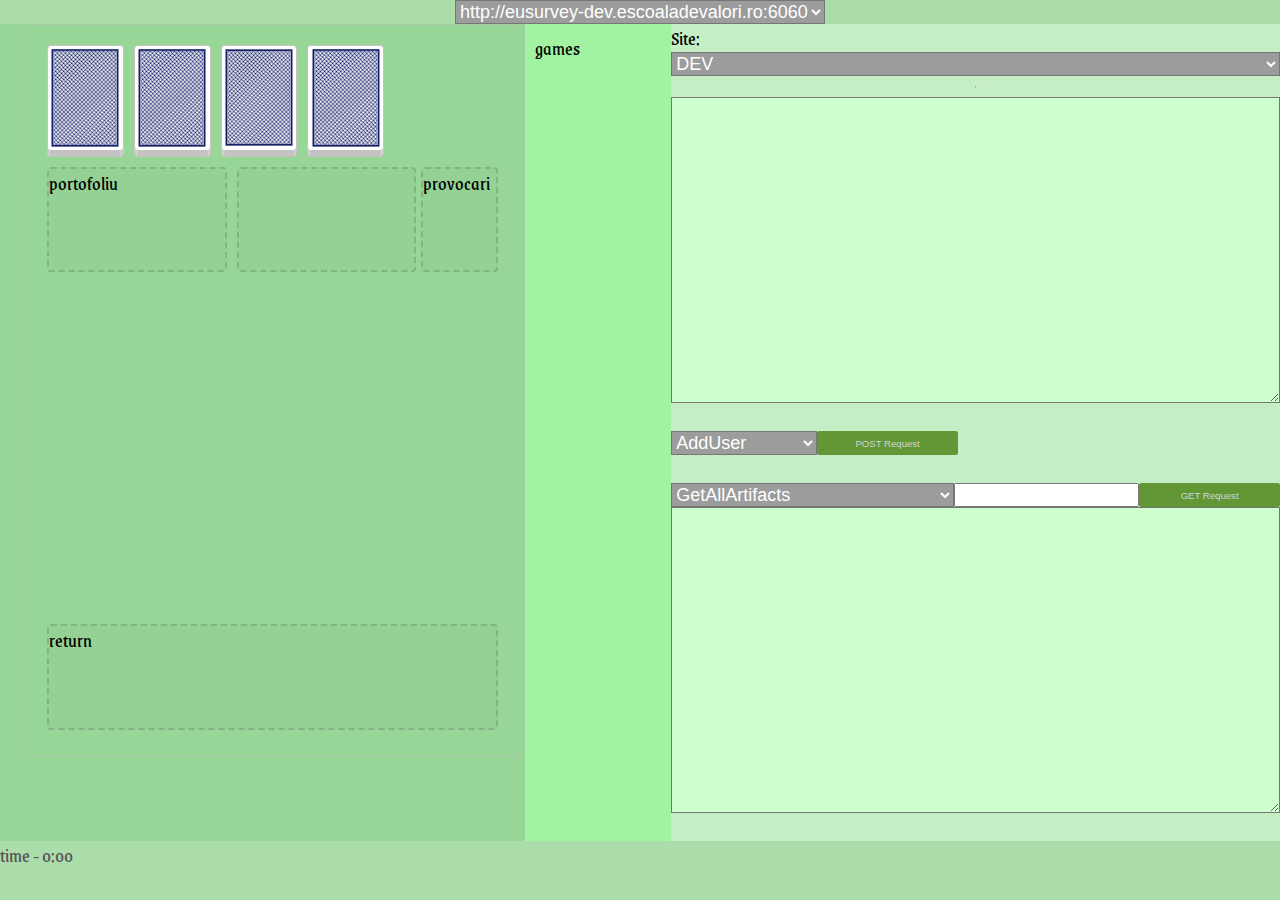
==== index.html @ 5a752080 "update" ====
<!DOCTYPE html>
<html lang="en">

<head>
  <meta charset="UTF-8">
  <meta http-equiv="X-UA-Compatible" content="IE=edge">
  <meta name="viewport" content="width=device-width, initial-scale=1.0">
  <link href="https://fonts.googleapis.com/css?family=Grenze&display=swap" rel="stylesheet">
  <link rel="stylesheet" href="css/cardstarter.css">
  <link rel="stylesheet" href="css/main.css">
  <link rel="stylesheet" href="css/style.css">
  <title>Card Games</title>
</head>

<body>
  <div class="base">
    <!-- <h4>Base_url</h4> -->
    <select name="base_url" id="base_url">
      <option value="http://eusurvey-dev.escoaladevalori.ro:6060">http://eusurvey-dev.escoaladevalori.ro:6060 </option>
    </select>
  </div>

  <div class="container">
    <div class="col-1">
      <!-- col1 -->
      <section id="game-board">
        <section id="topRow">
          <div id="pile_ability" class="card outline"></div>
          <div id="pile_profession" class="card outline"></div>
          <div id="pile_passion" class="card outline"></div>
          <div id="pile_challenge" class="card outline"></div>
     
        </section>
        <section id="bottomRow">
          <div id="portfolio" class="card outline">portofoliu</div>
          <div id="draw" class="card outline">draw</div>
          <div id="challenge" class="card outline">provocari</div>
        </section>
        <section id="returnRow">
          <div id="return" class="card outline">return</div>
        </section>
      </section>
    </div>
    <div class="col-2">games</div>

    <div class="col-3">

      Site:
      <select name="Base URL" id="base_url">
        <option value="http://eusurvey-dev.escoaladevalori.ro:6060" selected>DEV</option>
      </select>

      <hr>

      <textarea name="text" id="post_area" rows="20" cols="60"></textarea>
      <br>
      <div class="post">
        <select name="Post" id="post_dd">
          <optgroup label="Game Admin">
            <option value="/v1/api/user/add">AddUser</option>
            <option value="/v1/api/game/create">CreateGame</option>
            <option value="/v1/api/game/start">StartGame</option>
            <option value="/v1/api/table/create">CreateTable</option>
          </optgroup>
          <optgroup label="Game Play">
            <option value="/v1/api/table/card/draw/">PlayCard</option>
          </optgroup>
        </select>
        <button onclick="doPost()">POST Request</button>
      </div>
      <br>


      <div class="get">
        <select name="Get" id="get_dd">
          <optgroup label="Admin Functions">
            <option value="/v1/api/adm/artifact/getAll">GetAllArtifacts</option>
            <option value="/v1/api/adm/artifact/get/{id}">GetArtifact</option>
            <option value="/v1/api/adm/language/get/{id}">GetLanguage</option>
            <option value="/v1/api/adm/language/getAll">GetAllLanguages</option>
            <option value="/v1/api/adm/localization/get/{id}">GetLocalization</option>
            <option value="/v1/api/adm/localization/get/{lang}/{id}">GetArtifactLangLocalization</option>
            <option value="/v1/api/adm/localization/getAll">GetAllLocalizations</option>
            <option value="/v1/api/adm/localization/getAll/{id}">GetAllArtifactLangLocalization</option>
          </optgroup>
          <optgroup label="Card Functions">
            <option value="/v1/api/card/get/{id}">GetCard</option>
            <option value="/v1/api/card/getAll">GetAllCards</option>
            <option value="/v1/api/card/getAllIds">GetAllCardsIds</option>
          </optgroup>
          <optgroup label="Game Functions">
            <option value="/v1/api/game/available">GetAvailableGames</option>
            <option value="/v1/api/game/get/{id}">GetGame</option>
            <option value="/v1/api/game/getAll">GetAllGames</option>
            <option value="/v1/api/game/state/getAll">GetGameStates</option>
          </optgroup>
          <optgroup label="Play Game">
            <option value="/v1/api/table/card/draw/{tableId}/{packId}">DrawCard</option>
          </optgroup>
          <optgroup label="Table Services">
            <option value="/v1/api/table/getAll">GetAllTables</option>
          </optgroup>
          <optgroup label="Table User Services">
            <option value="/v1/api/table/user/{userId}/state/{tableId}">GetUserTableState</option>
          </optgroup>
        </select>
        <input type="text" maxlength=32></input>
        <button onclick="doGet()">GET Request</button>
      </div>


      <textarea name="text" id="response_area" rows="20" cols="60"></textarea>
      <br>
    </div>
  </div>
  </div>


  <footer>
    <div id="timer"></div>
    <!-- <button id="resetButton">New Game</button> -->
  </footer>

  <script src="js/main.js"></script>
  <script src="js/rest.js"></script>
  <!-- <script src="js/script.js"></script> -->
  <!-- <script src="js/cards.js"></script> -->
  <!-- <script src="js/play.js"></script> -->

</body>

</html>
---- css/cardstarter.css ----
@charset "UTF-8";
.card {
  box-sizing: border-box;
  margin: 5px 5px 5px 5px;
  cursor: pointer;
  /* Set the card's dimensions, and size it relative to
     it's font size. */
  font-size: inherit;
  width: 4.0em;
  height: 5.5em;
  /* Add a default background color and border. */
  background-color: #fff;
  border-radius: 0.20em;
  border: 1px solid #c3c3c3;
  /* Scale and set the background settings. */
  background-repeat: no-repeat;
  background-position: center center;
  background-size: contain;
  /* "Hide" any text within the element (use text to be
     simply compliant with screen readers, etc.). */
  /* Default sizes for cards (size based off the font). */
  /* Optional styles for cards: borderless and drop shadow. */
  /* Not a card, but a card-shaped outline to represent a
     droppable place, like an empty pile. */ }
  .card.small {
    font-size: 12px; }
  .card.large {
    font-size: 26px; }
  .card.xlarge {
    font-size: 42px; }
  .card.no-border {
    border: 0; }
  .card.shadow {
    box-shadow: 2px 2px 3px 0 rgba(41, 41, 41, 0.75); }
  .card.outline {
    background-image: none;
    background-color: rgba(0, 0, 0, 0.02);
    cursor: default;
    border: 0.15em dashed rgba(59, 59, 59, 0.2); }

.card.diamonds.A,
.card.dA,
.card.♦A {
  background-image: url("../images/diamonds/diamonds-A.svg"); }

.card.diamonds.K,
.card.dK,
.card.♦K {
  background-image: url("../images/diamonds/diamonds-K.svg"); }

.card.diamonds.Q,
.card.dQ,
.card.♦Q {
  background-image: url("../images/diamonds/diamonds-Q.svg"); }

.card.diamonds.J,
.card.dJ,
.card.♦J {
  background-image: url("../images/diamonds/diamonds-J.svg"); }

.card.diamonds.r10,
.card.d10,
.card.♦10 {
  background-image: url("../images/diamonds/diamonds-r10.svg"); }

.card.diamonds.r09,
.card.d09,
.card.♦09 {
  background-image: url("../images/diamonds/diamonds-r09.svg"); }

.card.diamonds.r08,
.card.d08,
.card.♦08 {
  background-image: url("../images/diamonds/diamonds-r08.svg"); }

.card.diamonds.r07,
.card.d07,
.card.♦07 {
  background-image: url("../images/diamonds/diamonds-r07.svg"); }

.card.diamonds.r06,
.card.d06,
.card.♦06 {
  background-image: url("../images/diamonds/diamonds-r06.svg"); }

.card.diamonds.r05,
.card.d05,
.card.♦05 {
  background-image: url("../images/diamonds/diamonds-r05.svg"); }

.card.diamonds.r04,
.card.d04,
.card.♦04 {
  background-image: url("../images/diamonds/diamonds-r04.svg"); }

.card.diamonds.r03,
.card.d03,
.card.♦03 {
  background-image: url("../images/diamonds/diamonds-r03.svg"); }

.card.diamonds.r02,
.card.d02,
.card.♦02 {
  background-image: url("../images/diamonds/diamonds-r02.svg"); }

.card.hearts.A,
.card.hA,
.card.♥A {
  background-image: url("../images/hearts/hearts-A.svg"); }

.card.hearts.K,
.card.hK,
.card.♥K {
  background-image: url("../images/hearts/hearts-K.svg"); }

.card.hearts.Q,
.card.hQ,
.card.♥Q {
  background-image: url("../images/hearts/hearts-Q.svg"); }

.card.hearts.J,
.card.hJ,
.card.♥J {
  background-image: url("../images/hearts/hearts-J.svg"); }

.card.hearts.r10,
.card.h10,
.card.♥10 {
  background-image: url("../images/hearts/hearts-r10.svg"); }

.card.hearts.r09,
.card.h09,
.card.♥09 {
  background-image: url("../images/hearts/hearts-r09.svg"); }

.card.hearts.r08,
.card.h08,
.card.♥08 {
  background-image: url("../images/hearts/hearts-r08.svg"); }

.card.hearts.r07,
.card.h07,
.card.♥07 {
  background-image: url("../images/hearts/hearts-r07.svg"); }

.card.hearts.r06,
.card.h06,
.card.♥06 {
  background-image: url("../images/hearts/hearts-r06.svg"); }

.card.hearts.r05,
.card.h05,
.card.♥05 {
  background-image: url("../images/hearts/hearts-r05.svg"); }

.card.hearts.r04,
.card.h04,
.card.♥04 {
  background-image: url("../images/hearts/hearts-r04.svg"); }

.card.hearts.r03,
.card.h03,
.card.♥03 {
  background-image: url("../images/hearts/hearts-r03.svg"); }

.card.hearts.r02,
.card.h02,
.card.♥02 {
  background-image: url("../images/hearts/hearts-r02.svg"); }

.card.spades.A,
.card.sA,
.card.♠A {
  background-image: url("../images/spades/spades-A.svg"); }

.card.spades.K,
.card.sK,
.card.♠K {
  background-image: url("../images/spades/spades-K.svg"); }

.card.spades.Q,
.card.sQ,
.card.♠Q {
  background-image: url("../images/spades/spades-Q.svg"); }

.card.spades.J,
.card.sJ,
.card.♠J {
  background-image: url("../images/spades/spades-J.svg"); }

.card.spades.r10,
.card.s10,
.card.♠10 {
  background-image: url("../images/spades/spades-r10.svg"); }

.card.spades.r09,
.card.s09,
.card.♠09 {
  background-image: url("../images/spades/spades-r09.svg"); }

.card.spades.r08,
.card.s08,
.card.♠08 {
  background-image: url("../images/spades/spades-r08.svg"); }

.card.spades.r07,
.card.s07,
.card.♠07 {
  background-image: url("../images/spades/spades-r07.svg"); }

.card.spades.r06,
.card.s06,
.card.♠06 {
  background-image: url("../images/spades/spades-r06.svg"); }

.card.spades.r05,
.card.s05,
.card.♠05 {
  background-image: url("../images/spades/spades-r05.svg"); }

.card.spades.r04,
.card.s04,
.card.♠04 {
  background-image: url("../images/spades/spades-r04.svg"); }

.card.spades.r03,
.card.s03,
.card.♠03 {
  background-image: url("../images/spades/spades-r03.svg"); }

.card.spades.r02,
.card.s02,
.card.♠02 {
  background-image: url("../images/spades/spades-r02.svg"); }

.card.clubs.A,
.card.cA,
.card.♣A {
  background-image: url("../images/clubs/clubs-A.svg"); }

.card.clubs.K,
.card.cK,
.card.♣K {
  background-image: url("../images/clubs/clubs-K.svg"); }

.card.clubs.Q,
.card.cQ,
.card.♣Q {
  background-image: url("../images/clubs/clubs-Q.svg"); }

.card.clubs.J,
.card.cJ,
.card.♣J {
  background-image: url("../images/clubs/clubs-J.svg"); }

.card.clubs.r10,
.card.c10,
.card.♣10 {
  background-image: url("../images/clubs/clubs-r10.svg"); }

.card.clubs.r09,
.card.c09,
.card.♣09 {
  background-image: url("../images/clubs/clubs-r09.svg"); }

.card.clubs.r08,
.card.c08,
.card.♣08 {
  background-image: url("../images/clubs/clubs-r08.svg"); }

.card.clubs.r07,
.card.c07,
.card.♣07 {
  background-image: url("../images/clubs/clubs-r07.svg"); }

.card.clubs.r06,
.card.c06,
.card.♣06 {
  background-image: url("../images/clubs/clubs-r06.svg"); }

.card.clubs.r05,
.card.c05,
.card.♣05 {
  background-image: url("../images/clubs/clubs-r05.svg"); }

.card.clubs.r04,
.card.c04,
.card.♣04 {
  background-image: url("../images/clubs/clubs-r04.svg"); }

.card.clubs.r03,
.card.c03,
.card.♣03 {
  background-image: url("../images/clubs/clubs-r03.svg"); }

.card.clubs.r02,
.card.c02,
.card.♣02 {
  background-image: url("../images/clubs/clubs-r02.svg"); }

.card.joker {
  background-image: url("../images/jokers/joker.svg"); }

.card.joker-black {
  background-image: url("../images/jokers/joker-black.svg"); }

.card.joker-red {
  background-image: url("../images/jokers/joker-red.svg"); }

.card.back {
  background-image: url("../images/backs/blue.svg"); }

.card.back-blue {
  background-image: url("../images/backs/blue.svg"); }

.card.back-red {
  background-image: url("../images/backs/red.svg"); }

/* Re-orients the cards for different directions. While
   they are symmetric, it's still important to orient
   them correctly in case text or other symbols are
   layered on them with CSS pseudo-selectors, new
   classes/rules, etc. */
.card.west,
.card.W {
  transform: rotate(90deg);
  margin: auto 0.75em; }
  .card.west.shadow,
  .card.W.shadow {
    box-shadow: 2px -2px 3px 0 rgba(41, 41, 41, 0.75); }

.card.north,
.card.N {
  transform: rotate(180deg); }
  .card.north.shadow,
  .card.N.shadow {
    box-shadow: -2px -2px 3px 0 rgba(41, 41, 41, 0.75); }

.card.east,
.card.E {
  transform: rotate(270deg);
  margin: auto 0.75em; }
  .card.east.shadow,
  .card.E.shadow {
    box-shadow: -2px 2px 3px 0 rgba(41, 41, 41, 0.75); }
---- css/main.css ----
*,
*::before,
*::after {
  box-sizing: border-box;
}

body {
  margin: 0;
  display: flex;
  flex-direction: column;
  justify-content: flex-start;
  align-items: center;
  font-family: 'Grenze', serif;
  height: 100vh;
  background: radial-gradient(#409c2b, #385e2c);
  font-size: 1.5vw;
}

h1 {
  color: lightgrey;
  margin: 0;
  font-size: 3.5vw;
}

#pile {
  cursor: pointer;
}

#game-board {
  display: flex;
  flex-direction: column;
  align-items: stretch center;
  border: 2px solid rgba(167, 201, 164, 0.6);
  border-radius: 5px;
  padding: 20px 20px 20px 20px;
}

#game-board section div {
  position: relative;
}

#topRow {
  display: flex;
}

#draw {
  margin-right: auto;
}

#bottomRow {
  display: flex;
  margin-bottom: 38vh;
}

footer {
  display: flex;
  justify-content: left;
  margin: 0vh 0 auto 0;
  width: 48vw;
}

#timer {
  margin-right: auto;
  color: #555;
}

#score {
  margin-right: 3vw;
  color: lightgrey;
}

button {
  font-size: 0.75vw;
  background: #629736;
  width: 11vw;
  border: solid 1px #629736;
  border-radius: 2px;
  color: lightgrey;
  /* font-family: 'Grenze', serif; */
}

button:hover {
  background: #3a7708;
}
.highlight {
  box-shadow: 0px 0px 10px 0.3vw rgb(255, 255, 255);
}
---- css/style.css ----
.container {
  width: 100%;
  height: 1200px;
  margin: 0px auto;
  background-color: #eee;
  background-color: rgb(152, 214, 152);

  display: flex;
  flex-direction: row;
  flex-wrap: wrap;
  justify-content: space-between;
  align-items: flex-start;
}

/* 
.container div {
  border: 1px #ccc solid;
  padding: 10px;
} */

.col-1 {
  display: flex;
  flex: 4;
  margin-left: 20px;
}
/* .house-table {
  display: flex;
}

.player-table {
  display: flex;
}

.carduri-jucate {
  display: flex;
} */

.base {
  display: flex;
  flex-direction: row;
  text-align: center;
  align-items: center;
  background-color: #abddab;
  width: 100%;
  height: 3vh;
  justify-content: center;
}

#base_url {
  font-size: 18px;
}
/* #id {
  width: 100%;
} */
.col-2 {
  display: flex;
  flex-direction: column;
  justify-content: flex-start;
  flex: 1;
  background-color: #a1f3a1;
  height: 100%;
  padding: 10px;
}
.col-3 {
  display: flex;
  flex-direction: column;
  justify-content: flex-start;
  flex: 1;
  /* margin: 10px auto; */
  background-color: rgb(197, 238, 197);
  height: 100%;
}

.post {
  display: flex;
}

.get {
  display: flex;
}

footer {
  background-color: #abddab;
  width: 100%;
  height: 100%;
  justify-content: center;
}
#timer {
  text-align: center;
}

select {
  background-color: #9c9c9c;
  font-size: 18px;
  color: #fff;
}

textarea {
  background-color: #ceffce;
}
#game-board{
  width: 100%;
}
#bottomRow{
  display: flex;
}
#portfolio{
  flex:2;
}
#draw{
  flex:2;
}
#returnRow{
  display: flex;
}
#return{
  flex:3;
}
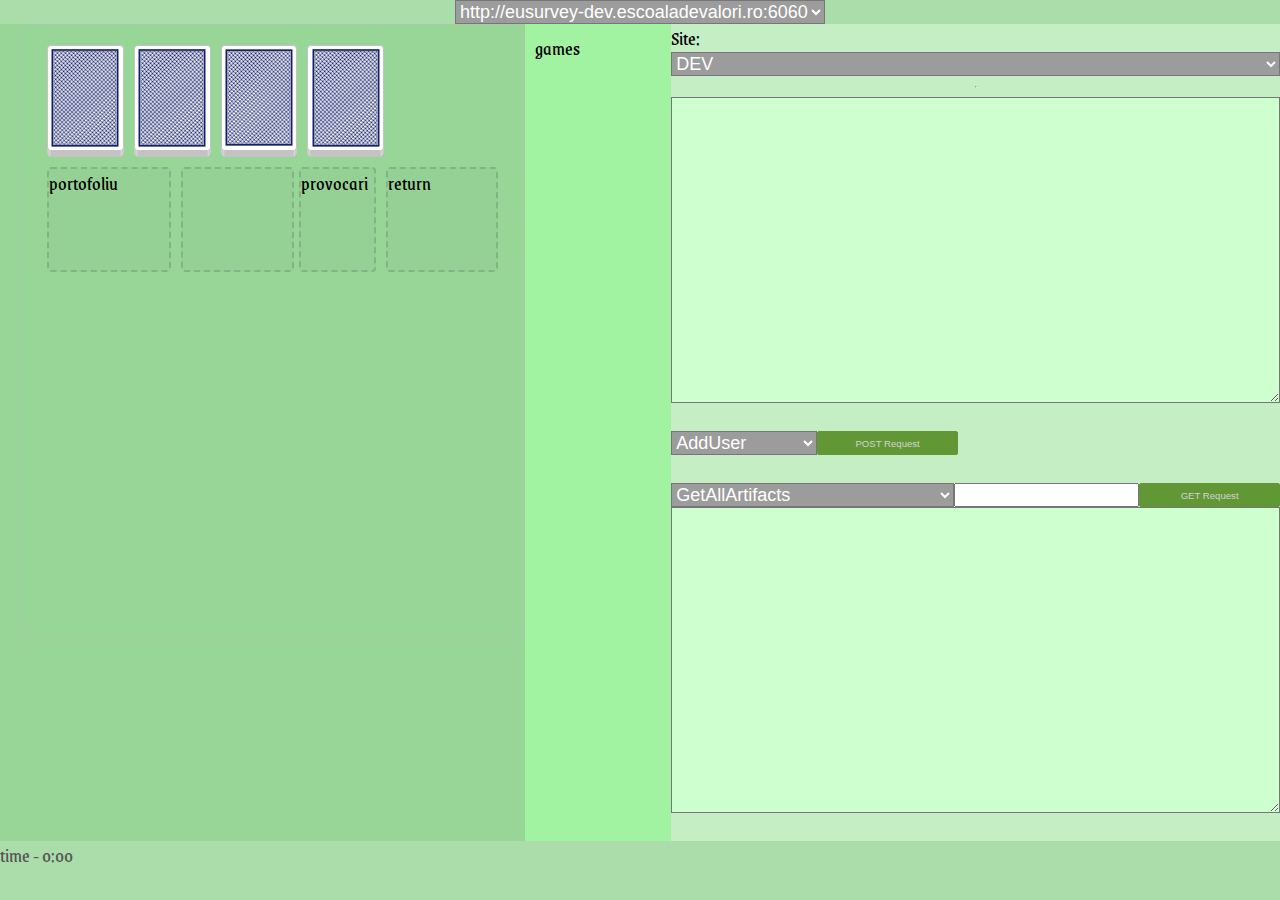
==== commit a939eb1d: "update" ====
--- a/index.html
+++ b/index.html
@@ -35,9 +35,9 @@
           <div id="portfolio" class="card outline">portofoliu</div>
           <div id="draw" class="card outline">draw</div>
           <div id="challenge" class="card outline">provocari</div>
+          <div id="return" class="card outline">return</div>
         </section>
         <section id="returnRow">
-          <div id="return" class="card outline">return</div>
         </section>
       </section>
     </div>
--- a/css/style.css
+++ b/css/style.css
@@ -22,6 +22,7 @@
   display: flex;
   flex: 4;
   margin-left: 20px;
+  justify-content: flex-start;
 }
 /* .house-table {
   display: flex;
@@ -98,21 +99,24 @@
 textarea {
   background-color: #ceffce;
 }
-#game-board{
+#game-board {
   width: 100%;
 }
-#bottomRow{
+#bottomRow {
+  display: flex;
+  flex-wrap: wrap;
+  flex: 1 100%;
+}
+#portfolio {
+  flex-grow: 4; 
+}
+#draw {
+  flex-grow: 3; 
+}
+#returnRow {
   display: flex;
 }
-#portfolio{
-  flex:2;
+#return {
+  /* flex: 4; */
+  flex-grow: 3;
 }
-#draw{
-  flex:2;
-}
-#returnRow{
-  display: flex;
-}
-#return{
-  flex:3;
-}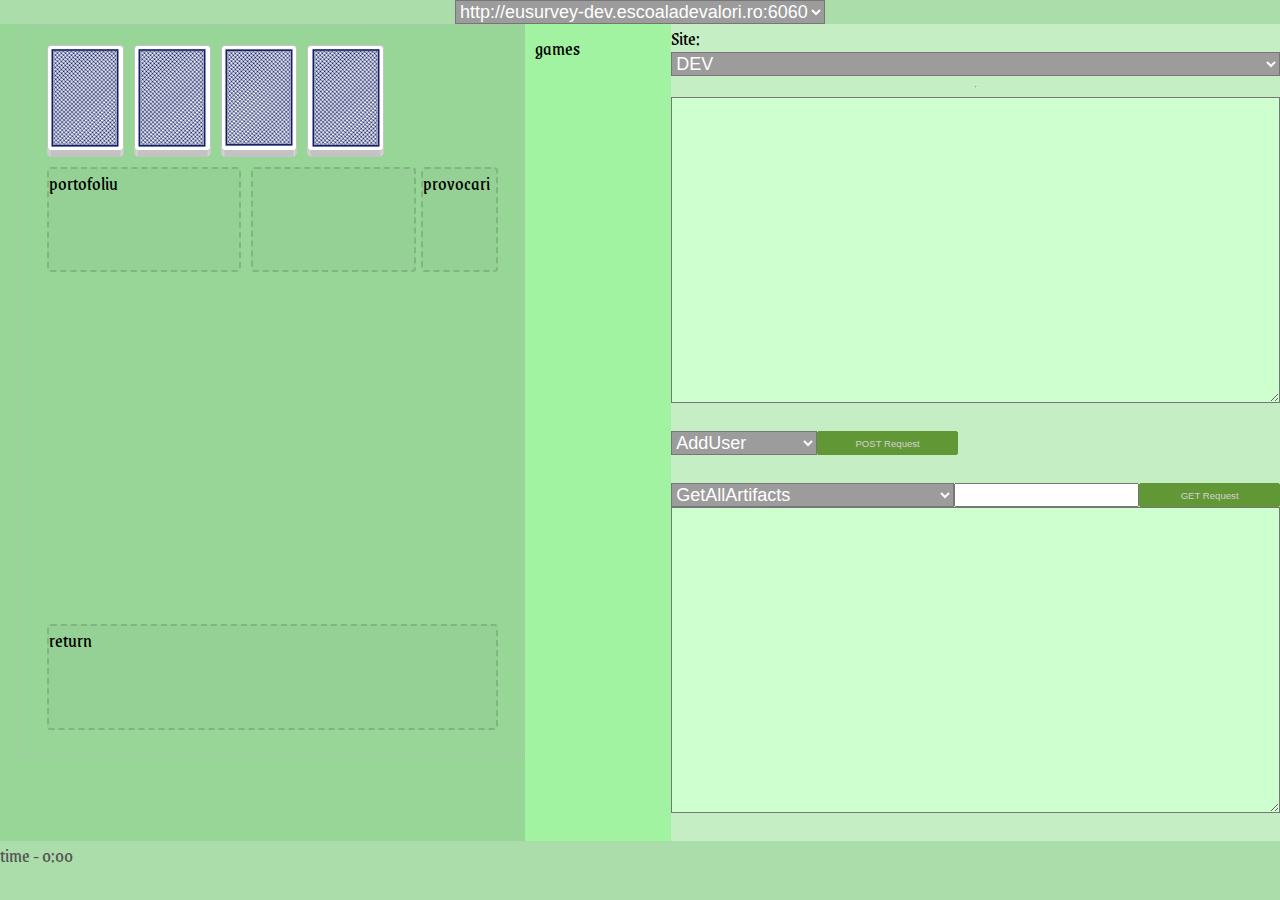
==== commit bd1897d5: "Update index.html" ====
--- a/index.html
+++ b/index.html
@@ -29,15 +29,15 @@
           <div id="pile_profession" class="card outline"></div>
           <div id="pile_passion" class="card outline"></div>
           <div id="pile_challenge" class="card outline"></div>
-     
+
         </section>
         <section id="bottomRow">
           <div id="portfolio" class="card outline">portofoliu</div>
           <div id="draw" class="card outline">draw</div>
           <div id="challenge" class="card outline">provocari</div>
-          <div id="return" class="card outline">return</div>
         </section>
         <section id="returnRow">
+          <div id="return" class="card outline">return</div>
         </section>
       </section>
     </div>
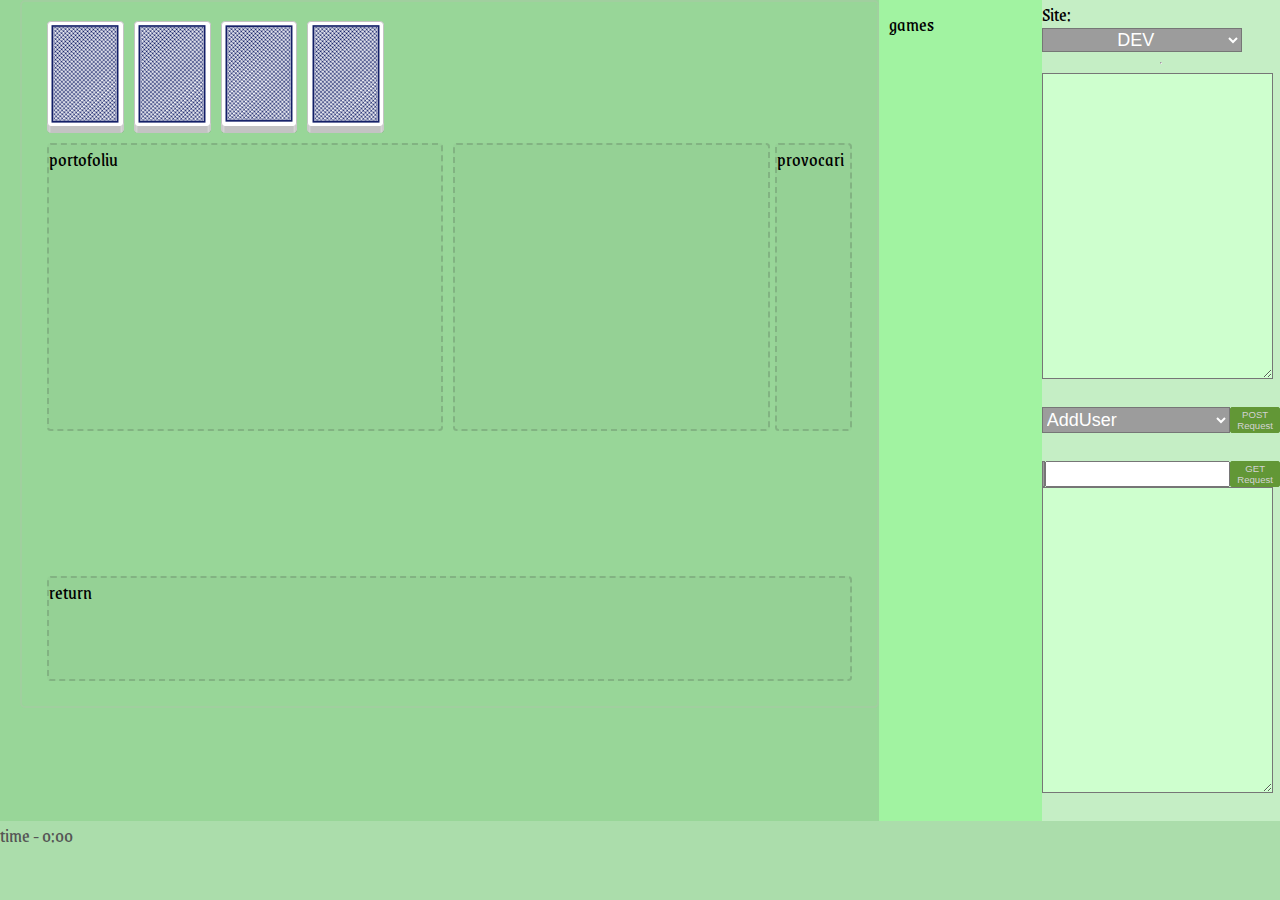
==== commit d10a6513: "update" ====
--- a/index.html
+++ b/index.html
@@ -13,12 +13,12 @@
 </head>
 
 <body>
-  <div class="base">
-    <!-- <h4>Base_url</h4> -->
-    <select name="base_url" id="base_url">
+  <!-- <div class="base"> -->
+  <!-- <h4>Base_url</h4> -->
+  <!-- <select name="base_url" id="base_url">
       <option value="http://eusurvey-dev.escoaladevalori.ro:6060">http://eusurvey-dev.escoaladevalori.ro:6060 </option>
-    </select>
-  </div>
+    </select> -->
+  <!-- </div> -->
 
   <div class="container">
     <div class="col-1">
--- a/css/main.css
+++ b/css/main.css
@@ -49,14 +49,14 @@
 
 #bottomRow {
   display: flex;
-  margin-bottom: 38vh;
+  margin-bottom: 15vh;
 }
 
 footer {
   display: flex;
   justify-content: left;
   margin: 0vh 0 auto 0;
-  width: 48vw;
+  width: 38vw;
 }
 
 #timer {
@@ -72,7 +72,7 @@
 button {
   font-size: 0.75vw;
   background: #629736;
-  width: 11vw;
+  width: 4vw;
   border: solid 1px #629736;
   border-radius: 2px;
   color: lightgrey;
@@ -85,3 +85,14 @@
 .highlight {
   box-shadow: 0px 0px 10px 0.3vw rgb(255, 255, 255);
 }
+
+select {
+  background-color: #9c9c9c;
+  font-size: 18px;
+  color: #fff;
+  width: 84%;
+}
+textarea {
+  background-color: #ceffce;
+  width: 97%;
+}
--- a/css/style.css
+++ b/css/style.css
@@ -12,7 +12,7 @@
   align-items: flex-start;
 }
 
-/* 
+/*
 .container div {
   border: 1px #ccc solid;
   padding: 10px;
@@ -20,7 +20,7 @@
 
 .col-1 {
   display: flex;
-  flex: 4;
+  flex: 6;
   margin-left: 20px;
   justify-content: flex-start;
 }
@@ -49,6 +49,7 @@
 
 #base_url {
   font-size: 18px;
+  text-align: center;
 }
 /* #id {
   width: 100%;
@@ -108,13 +109,18 @@
   flex: 1 100%;
 }
 #portfolio {
-  flex-grow: 4; 
+  flex-grow: 4;
+  height: 15em;
 }
 #draw {
-  flex-grow: 3; 
+  flex-grow: 3;
+  height: 15em;
 }
 #returnRow {
   display: flex;
+}
+#challenge {
+  height: 15em;
 }
 #return {
   /* flex: 4; */
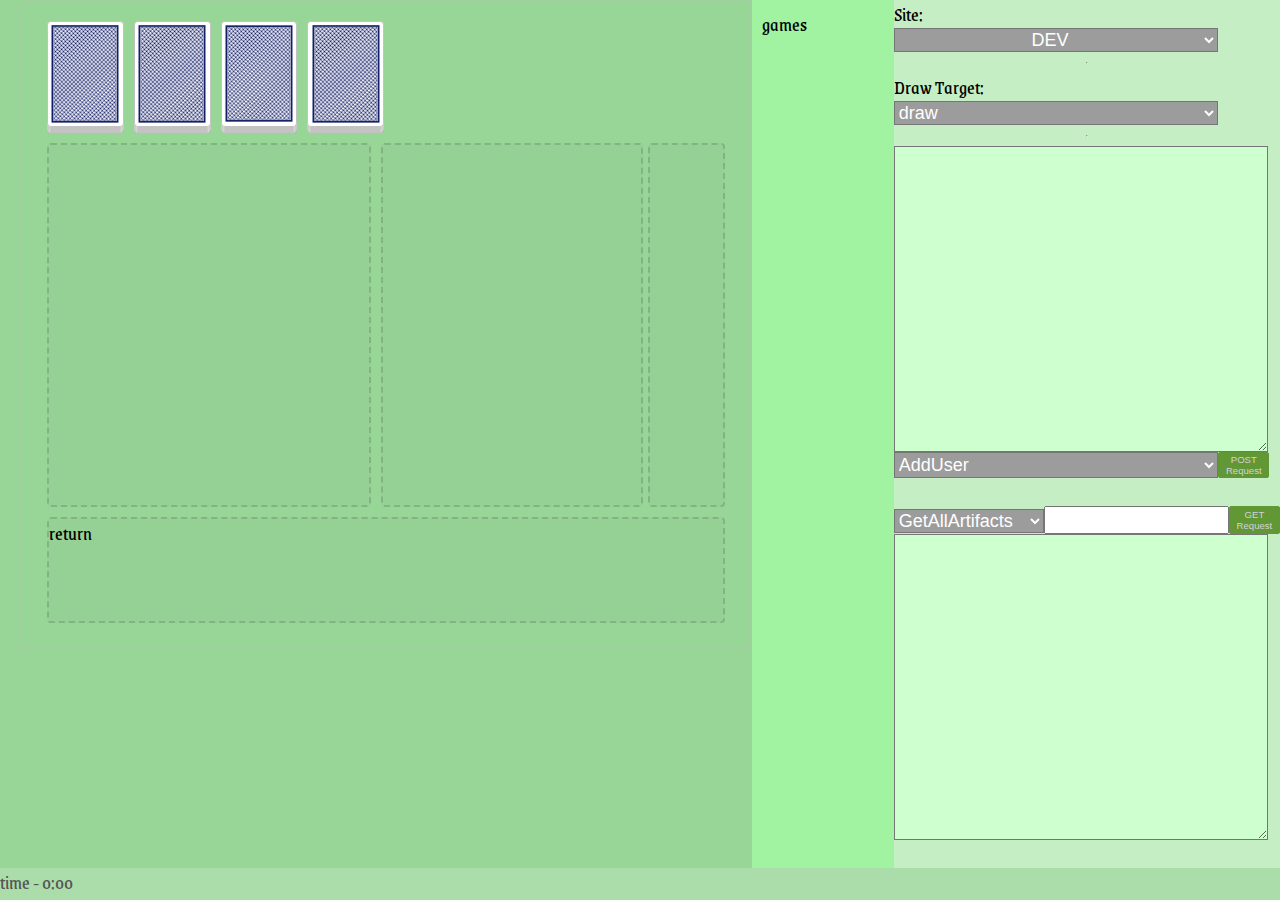
==== commit e7b364f8: "Update index.html" ====
--- a/index.html
+++ b/index.html
@@ -1,3 +1,4 @@
+
 <!DOCTYPE html>
 <html lang="en">
 
@@ -13,13 +14,6 @@
 </head>
 
 <body>
-  <!-- <div class="base"> -->
-  <!-- <h4>Base_url</h4> -->
-  <!-- <select name="base_url" id="base_url">
-      <option value="http://eusurvey-dev.escoaladevalori.ro:6060">http://eusurvey-dev.escoaladevalori.ro:6060 </option>
-    </select> -->
-  <!-- </div> -->
-
   <div class="container">
     <div class="col-1">
       <!-- col1 -->
@@ -29,7 +23,6 @@
           <div id="pile_profession" class="card outline"></div>
           <div id="pile_passion" class="card outline"></div>
           <div id="pile_challenge" class="card outline"></div>
-
         </section>
         <section id="bottomRow">
           <div id="portfolio" class="card outline">portofoliu</div>
@@ -47,13 +40,21 @@
 
       Site:
       <select name="Base URL" id="base_url">
-        <option value="http://eusurvey-dev.escoaladevalori.ro:6060" selected>DEV</option>
+        <option value="https://careerbus-game.escoaladevalori.ro:6060" selected>DEV</option>
+      </select>
+
+      <hr>
+      Draw Target:
+      <select name="regionSelect" id="regionSelect" class="region-menu outline">
+        <option value="portfolio" class="regionName">portofoliu</option>
+        <option value="draw" class="regionName" selected>draw</option>
+        <option value="challenge" class="regionName">provocari</option>
+        <optiom value="return" class="regionName">return</optiom>
       </select>
 
       <hr>
 
       <textarea name="text" id="post_area" rows="20" cols="60"></textarea>
-      <br>
       <div class="post">
         <select name="Post" id="post_dd">
           <optgroup label="Game Admin">
@@ -70,9 +71,9 @@
       </div>
       <br>
 
-
       <div class="get">
-        <select name="Get" id="get_dd">
+        <div>
+        <select name="Get" id="get_dd" style="width: 150px;">
           <optgroup label="Admin Functions">
             <option value="/v1/api/adm/artifact/getAll">GetAllArtifacts</option>
             <option value="/v1/api/adm/artifact/get/{id}">GetArtifact</option>
@@ -104,7 +105,8 @@
             <option value="/v1/api/table/user/{userId}/state/{tableId}">GetUserTableState</option>
           </optgroup>
         </select>
-        <input type="text" maxlength=32></input>
+          </div>
+        <input type="text" maxlength=20></input>
         <button onclick="doGet()">GET Request</button>
       </div>
 
@@ -129,4 +131,4 @@
 
 </body>
 
-</html>+</html>
--- a/css/main.css
+++ b/css/main.css
@@ -49,14 +49,14 @@
 
 #bottomRow {
   display: flex;
-  margin-bottom: 15vh;
+  margin-bottom: 0vh;
 }
 
 footer {
   display: flex;
   justify-content: left;
   margin: 0vh 0 auto 0;
-  width: 38vw;
+  width: 33vw;
 }
 
 #timer {
--- a/css/style.css
+++ b/css/style.css
@@ -110,17 +110,17 @@
 }
 #portfolio {
   flex-grow: 4;
-  height: 15em;
+  height: 19em;
 }
 #draw {
   flex-grow: 3;
-  height: 15em;
+  height: 19em;
 }
 #returnRow {
   display: flex;
 }
 #challenge {
-  height: 15em;
+  height: 19em;
 }
 #return {
   /* flex: 4; */
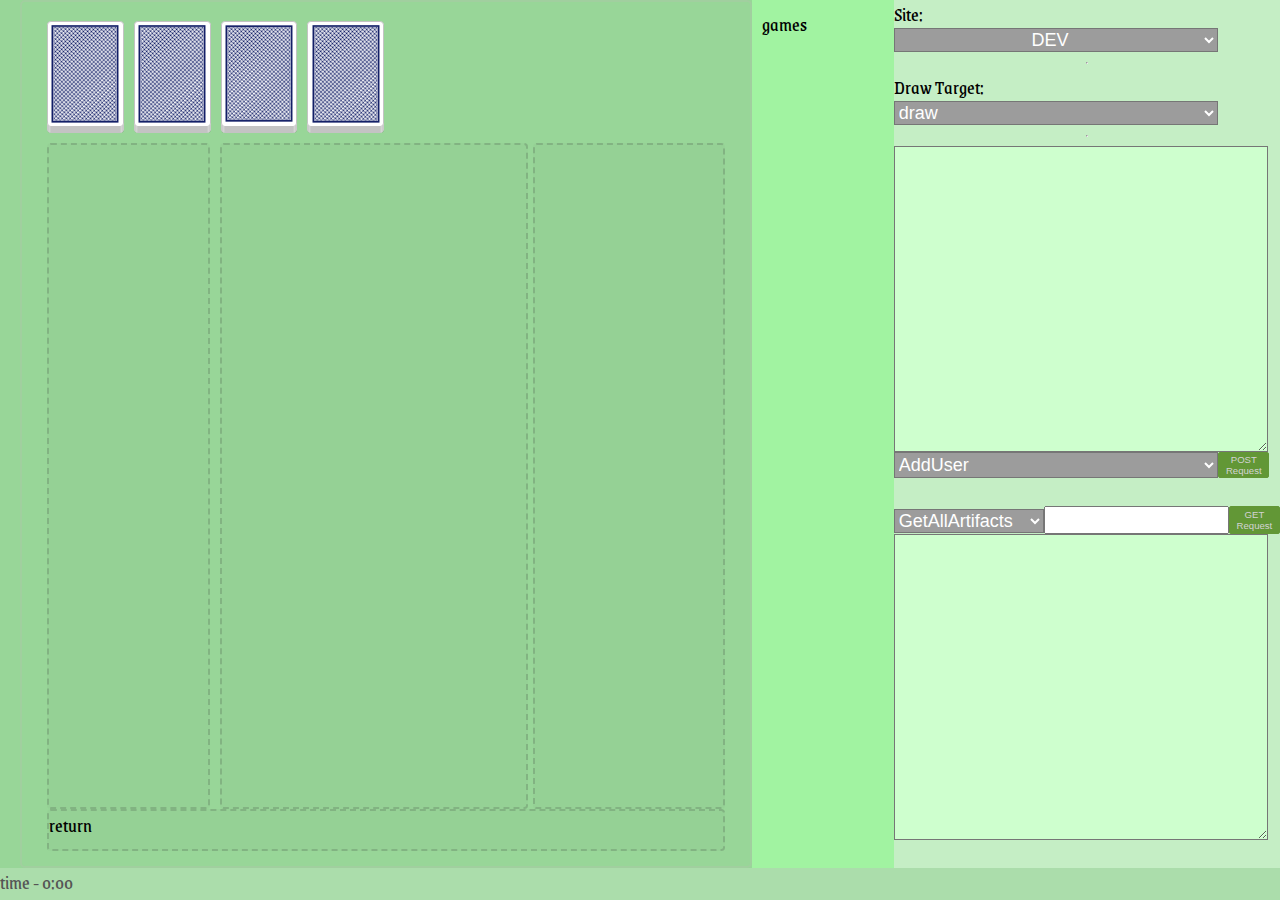
==== commit a074f59c: "Update index.html" ====
--- a/index.html
+++ b/index.html
@@ -1,4 +1,3 @@
-
 <!DOCTYPE html>
 <html lang="en">
 
@@ -49,7 +48,7 @@
         <option value="portfolio" class="regionName">portofoliu</option>
         <option value="draw" class="regionName" selected>draw</option>
         <option value="challenge" class="regionName">provocari</option>
-        <optiom value="return" class="regionName">return</optiom>
+        <option value="return" class="regionName">return</option>
       </select>
 
       <hr>
@@ -73,39 +72,39 @@
 
       <div class="get">
         <div>
-        <select name="Get" id="get_dd" style="width: 150px;">
-          <optgroup label="Admin Functions">
-            <option value="/v1/api/adm/artifact/getAll">GetAllArtifacts</option>
-            <option value="/v1/api/adm/artifact/get/{id}">GetArtifact</option>
-            <option value="/v1/api/adm/language/get/{id}">GetLanguage</option>
-            <option value="/v1/api/adm/language/getAll">GetAllLanguages</option>
-            <option value="/v1/api/adm/localization/get/{id}">GetLocalization</option>
-            <option value="/v1/api/adm/localization/get/{lang}/{id}">GetArtifactLangLocalization</option>
-            <option value="/v1/api/adm/localization/getAll">GetAllLocalizations</option>
-            <option value="/v1/api/adm/localization/getAll/{id}">GetAllArtifactLangLocalization</option>
-          </optgroup>
-          <optgroup label="Card Functions">
-            <option value="/v1/api/card/get/{id}">GetCard</option>
-            <option value="/v1/api/card/getAll">GetAllCards</option>
-            <option value="/v1/api/card/getAllIds">GetAllCardsIds</option>
-          </optgroup>
-          <optgroup label="Game Functions">
-            <option value="/v1/api/game/available">GetAvailableGames</option>
-            <option value="/v1/api/game/get/{id}">GetGame</option>
-            <option value="/v1/api/game/getAll">GetAllGames</option>
-            <option value="/v1/api/game/state/getAll">GetGameStates</option>
-          </optgroup>
-          <optgroup label="Play Game">
-            <option value="/v1/api/table/card/draw/{tableId}/{packId}">DrawCard</option>
-          </optgroup>
-          <optgroup label="Table Services">
-            <option value="/v1/api/table/getAll">GetAllTables</option>
-          </optgroup>
-          <optgroup label="Table User Services">
-            <option value="/v1/api/table/user/{userId}/state/{tableId}">GetUserTableState</option>
-          </optgroup>
-        </select>
-          </div>
+          <select name="Get" id="get_dd" style="width: 150px;">
+            <optgroup label="Admin Functions">
+              <option value="/v1/api/adm/artifact/getAll">GetAllArtifacts</option>
+              <option value="/v1/api/adm/artifact/get/{id}">GetArtifact</option>
+              <option value="/v1/api/adm/language/get/{id}">GetLanguage</option>
+              <option value="/v1/api/adm/language/getAll">GetAllLanguages</option>
+              <option value="/v1/api/adm/localization/get/{id}">GetLocalization</option>
+              <option value="/v1/api/adm/localization/get/{lang}/{id}">GetArtifactLangLocalization</option>
+              <option value="/v1/api/adm/localization/getAll">GetAllLocalizations</option>
+              <option value="/v1/api/adm/localization/getAll/{id}">GetAllArtifactLangLocalization</option>
+            </optgroup>
+            <optgroup label="Card Functions">
+              <option value="/v1/api/card/get/{id}">GetCard</option>
+              <option value="/v1/api/card/getAll">GetAllCards</option>
+              <option value="/v1/api/card/getAllIds">GetAllCardsIds</option>
+            </optgroup>
+            <optgroup label="Game Functions">
+              <option value="/v1/api/game/available">GetAvailableGames</option>
+              <option value="/v1/api/game/get/{id}">GetGame</option>
+              <option value="/v1/api/game/getAll">GetAllGames</option>
+              <option value="/v1/api/game/state/getAll">GetGameStates</option>
+            </optgroup>
+            <optgroup label="Play Game">
+              <option value="/v1/api/table/card/draw/{tableId}/{packId}">DrawCard</option>
+            </optgroup>
+            <optgroup label="Table Services">
+              <option value="/v1/api/table/getAll">GetAllTables</option>
+            </optgroup>
+            <optgroup label="Table User Services">
+              <option value="/v1/api/table/user/{userId}/state/{tableId}">GetUserTableState</option>
+            </optgroup>
+          </select>
+        </div>
         <input type="text" maxlength=20></input>
         <button onclick="doGet()">GET Request</button>
       </div>
@@ -125,10 +124,7 @@
 
   <script src="js/main.js"></script>
   <script src="js/rest.js"></script>
-  <!-- <script src="js/script.js"></script> -->
-  <!-- <script src="js/cards.js"></script> -->
-  <!-- <script src="js/play.js"></script> -->
 
 </body>
 
-</html>
+</html>--- a/css/cardstarter.css
+++ b/css/cardstarter.css
@@ -6,11 +6,11 @@
   /* Set the card's dimensions, and size it relative to
      it's font size. */
   font-size: inherit;
-  width: 4.0em;
+  width: 4em;
   height: 5.5em;
   /* Add a default background color and border. */
   background-color: #fff;
-  border-radius: 0.20em;
+  border-radius: 0.2em;
   border: 1px solid #c3c3c3;
   /* Scale and set the background settings. */
   background-repeat: no-repeat;
@@ -21,300 +21,365 @@
   /* Default sizes for cards (size based off the font). */
   /* Optional styles for cards: borderless and drop shadow. */
   /* Not a card, but a card-shaped outline to represent a
-     droppable place, like an empty pile. */ }
-  .card.small {
-    font-size: 12px; }
-  .card.large {
-    font-size: 26px; }
-  .card.xlarge {
-    font-size: 42px; }
-  .card.no-border {
-    border: 0; }
-  .card.shadow {
-    box-shadow: 2px 2px 3px 0 rgba(41, 41, 41, 0.75); }
-  .card.outline {
-    background-image: none;
-    background-color: rgba(0, 0, 0, 0.02);
-    cursor: default;
-    border: 0.15em dashed rgba(59, 59, 59, 0.2); }
+     droppable place, like an empty pile. */
+}
+.card.small {
+  font-size: 12px;
+}
+.card.large {
+  font-size: 26px;
+}
+.card.xlarge {
+  font-size: 42px;
+}
+.card.no-border {
+  border: 0;
+}
+.card.shadow {
+  box-shadow: 2px 2px 3px 0 rgba(41, 41, 41, 0.75);
+}
+.card.outline {
+  background-image: none;
+  background-color: rgba(0, 0, 0, 0.02);
+  cursor: default;
+  border: 0.15em dashed rgba(59, 59, 59, 0.2);
+}
 
 .card.diamonds.A,
 .card.dA,
 .card.♦A {
-  background-image: url("../images/diamonds/diamonds-A.svg"); }
+  background-image: url('../images/diamonds/diamonds-A.svg');
+}
 
 .card.diamonds.K,
 .card.dK,
 .card.♦K {
-  background-image: url("../images/diamonds/diamonds-K.svg"); }
+  background-image: url('../images/diamonds/diamonds-K.svg');
+}
 
 .card.diamonds.Q,
 .card.dQ,
 .card.♦Q {
-  background-image: url("../images/diamonds/diamonds-Q.svg"); }
+  background-image: url('../images/diamonds/diamonds-Q.svg');
+}
 
 .card.diamonds.J,
 .card.dJ,
 .card.♦J {
-  background-image: url("../images/diamonds/diamonds-J.svg"); }
+  background-image: url('../images/diamonds/diamonds-J.svg');
+}
 
 .card.diamonds.r10,
 .card.d10,
 .card.♦10 {
-  background-image: url("../images/diamonds/diamonds-r10.svg"); }
+  background-image: url('../images/diamonds/diamonds-r10.svg');
+}
 
 .card.diamonds.r09,
 .card.d09,
 .card.♦09 {
-  background-image: url("../images/diamonds/diamonds-r09.svg"); }
+  background-image: url('../images/diamonds/diamonds-r09.svg');
+}
 
 .card.diamonds.r08,
 .card.d08,
 .card.♦08 {
-  background-image: url("../images/diamonds/diamonds-r08.svg"); }
+  background-image: url('../images/diamonds/diamonds-r08.svg');
+}
 
 .card.diamonds.r07,
 .card.d07,
 .card.♦07 {
-  background-image: url("../images/diamonds/diamonds-r07.svg"); }
+  background-image: url('../images/diamonds/diamonds-r07.svg');
+}
 
 .card.diamonds.r06,
 .card.d06,
 .card.♦06 {
-  background-image: url("../images/diamonds/diamonds-r06.svg"); }
+  background-image: url('../images/diamonds/diamonds-r06.svg');
+}
 
 .card.diamonds.r05,
 .card.d05,
 .card.♦05 {
-  background-image: url("../images/diamonds/diamonds-r05.svg"); }
+  background-image: url('../images/diamonds/diamonds-r05.svg');
+}
 
 .card.diamonds.r04,
 .card.d04,
 .card.♦04 {
-  background-image: url("../images/diamonds/diamonds-r04.svg"); }
+  background-image: url('../images/diamonds/diamonds-r04.svg');
+}
 
 .card.diamonds.r03,
 .card.d03,
 .card.♦03 {
-  background-image: url("../images/diamonds/diamonds-r03.svg"); }
+  background-image: url('../images/diamonds/diamonds-r03.svg');
+}
 
 .card.diamonds.r02,
 .card.d02,
 .card.♦02 {
-  background-image: url("../images/diamonds/diamonds-r02.svg"); }
+  background-image: url('../images/diamonds/diamonds-r02.svg');
+}
 
 .card.hearts.A,
 .card.hA,
 .card.♥A {
-  background-image: url("../images/hearts/hearts-A.svg"); }
+  background-image: url('../images/hearts/hearts-A.svg');
+}
 
 .card.hearts.K,
 .card.hK,
 .card.♥K {
-  background-image: url("../images/hearts/hearts-K.svg"); }
+  background-image: url('../images/hearts/hearts-K.svg');
+}
 
 .card.hearts.Q,
 .card.hQ,
 .card.♥Q {
-  background-image: url("../images/hearts/hearts-Q.svg"); }
+  background-image: url('../images/hearts/hearts-Q.svg');
+}
 
 .card.hearts.J,
 .card.hJ,
 .card.♥J {
-  background-image: url("../images/hearts/hearts-J.svg"); }
+  background-image: url('../images/hearts/hearts-J.svg');
+}
 
 .card.hearts.r10,
 .card.h10,
 .card.♥10 {
-  background-image: url("../images/hearts/hearts-r10.svg"); }
+  background-image: url('../images/hearts/hearts-r10.svg');
+}
 
 .card.hearts.r09,
 .card.h09,
 .card.♥09 {
-  background-image: url("../images/hearts/hearts-r09.svg"); }
+  background-image: url('../images/hearts/hearts-r09.svg');
+}
 
 .card.hearts.r08,
 .card.h08,
 .card.♥08 {
-  background-image: url("../images/hearts/hearts-r08.svg"); }
+  background-image: url('../images/hearts/hearts-r08.svg');
+}
 
 .card.hearts.r07,
 .card.h07,
 .card.♥07 {
-  background-image: url("../images/hearts/hearts-r07.svg"); }
+  background-image: url('../images/hearts/hearts-r07.svg');
+}
 
 .card.hearts.r06,
 .card.h06,
 .card.♥06 {
-  background-image: url("../images/hearts/hearts-r06.svg"); }
+  background-image: url('../images/hearts/hearts-r06.svg');
+}
 
 .card.hearts.r05,
 .card.h05,
 .card.♥05 {
-  background-image: url("../images/hearts/hearts-r05.svg"); }
+  background-image: url('../images/hearts/hearts-r05.svg');
+}
 
 .card.hearts.r04,
 .card.h04,
 .card.♥04 {
-  background-image: url("../images/hearts/hearts-r04.svg"); }
+  background-image: url('../images/hearts/hearts-r04.svg');
+}
 
 .card.hearts.r03,
 .card.h03,
 .card.♥03 {
-  background-image: url("../images/hearts/hearts-r03.svg"); }
+  background-image: url('../images/hearts/hearts-r03.svg');
+}
 
 .card.hearts.r02,
 .card.h02,
 .card.♥02 {
-  background-image: url("../images/hearts/hearts-r02.svg"); }
+  background-image: url('../images/hearts/hearts-r02.svg');
+}
 
 .card.spades.A,
 .card.sA,
 .card.♠A {
-  background-image: url("../images/spades/spades-A.svg"); }
+  background-image: url('../images/spades/spades-A.svg');
+}
 
 .card.spades.K,
 .card.sK,
 .card.♠K {
-  background-image: url("../images/spades/spades-K.svg"); }
+  background-image: url('../images/spades/spades-K.svg');
+}
 
 .card.spades.Q,
 .card.sQ,
 .card.♠Q {
-  background-image: url("../images/spades/spades-Q.svg"); }
+  background-image: url('../images/spades/spades-Q.svg');
+}
 
 .card.spades.J,
 .card.sJ,
 .card.♠J {
-  background-image: url("../images/spades/spades-J.svg"); }
+  background-image: url('../images/spades/spades-J.svg');
+}
 
 .card.spades.r10,
 .card.s10,
 .card.♠10 {
-  background-image: url("../images/spades/spades-r10.svg"); }
+  background-image: url('../images/spades/spades-r10.svg');
+}
 
 .card.spades.r09,
 .card.s09,
 .card.♠09 {
-  background-image: url("../images/spades/spades-r09.svg"); }
+  background-image: url('../images/spades/spades-r09.svg');
+}
 
 .card.spades.r08,
 .card.s08,
 .card.♠08 {
-  background-image: url("../images/spades/spades-r08.svg"); }
+  background-image: url('../images/spades/spades-r08.svg');
+}
 
 .card.spades.r07,
 .card.s07,
 .card.♠07 {
-  background-image: url("../images/spades/spades-r07.svg"); }
+  background-image: url('../images/spades/spades-r07.svg');
+}
 
 .card.spades.r06,
 .card.s06,
 .card.♠06 {
-  background-image: url("../images/spades/spades-r06.svg"); }
+  background-image: url('../images/spades/spades-r06.svg');
+}
 
 .card.spades.r05,
 .card.s05,
 .card.♠05 {
-  background-image: url("../images/spades/spades-r05.svg"); }
+  background-image: url('../images/spades/spades-r05.svg');
+}
 
 .card.spades.r04,
 .card.s04,
 .card.♠04 {
-  background-image: url("../images/spades/spades-r04.svg"); }
+  background-image: url('../images/spades/spades-r04.svg');
+}
 
 .card.spades.r03,
 .card.s03,
 .card.♠03 {
-  background-image: url("../images/spades/spades-r03.svg"); }
+  background-image: url('../images/spades/spades-r03.svg');
+}
 
 .card.spades.r02,
 .card.s02,
 .card.♠02 {
-  background-image: url("../images/spades/spades-r02.svg"); }
+  background-image: url('../images/spades/spades-r02.svg');
+}
 
 .card.clubs.A,
 .card.cA,
 .card.♣A {
-  background-image: url("../images/clubs/clubs-A.svg"); }
+  background-image: url('../images/clubs/clubs-A.svg');
+}
 
 .card.clubs.K,
 .card.cK,
 .card.♣K {
-  background-image: url("../images/clubs/clubs-K.svg"); }
+  background-image: url('../images/clubs/clubs-K.svg');
+}
 
 .card.clubs.Q,
 .card.cQ,
 .card.♣Q {
-  background-image: url("../images/clubs/clubs-Q.svg"); }
+  background-image: url('../images/clubs/clubs-Q.svg');
+}
 
 .card.clubs.J,
 .card.cJ,
 .card.♣J {
-  background-image: url("../images/clubs/clubs-J.svg"); }
+  background-image: url('../images/clubs/clubs-J.svg');
+}
 
 .card.clubs.r10,
 .card.c10,
 .card.♣10 {
-  background-image: url("../images/clubs/clubs-r10.svg"); }
+  background-image: url('../images/clubs/clubs-r10.svg');
+}
 
 .card.clubs.r09,
 .card.c09,
 .card.♣09 {
-  background-image: url("../images/clubs/clubs-r09.svg"); }
+  background-image: url('../images/clubs/clubs-r09.svg');
+}
 
 .card.clubs.r08,
 .card.c08,
 .card.♣08 {
-  background-image: url("../images/clubs/clubs-r08.svg"); }
+  background-image: url('../images/clubs/clubs-r08.svg');
+}
 
 .card.clubs.r07,
 .card.c07,
 .card.♣07 {
-  background-image: url("../images/clubs/clubs-r07.svg"); }
+  background-image: url('../images/clubs/clubs-r07.svg');
+}
 
 .card.clubs.r06,
 .card.c06,
 .card.♣06 {
-  background-image: url("../images/clubs/clubs-r06.svg"); }
+  background-image: url('../images/clubs/clubs-r06.svg');
+}
 
 .card.clubs.r05,
 .card.c05,
 .card.♣05 {
-  background-image: url("../images/clubs/clubs-r05.svg"); }
+  background-image: url('../images/clubs/clubs-r05.svg');
+}
 
 .card.clubs.r04,
 .card.c04,
 .card.♣04 {
-  background-image: url("../images/clubs/clubs-r04.svg"); }
+  background-image: url('../images/clubs/clubs-r04.svg');
+}
 
 .card.clubs.r03,
 .card.c03,
 .card.♣03 {
-  background-image: url("../images/clubs/clubs-r03.svg"); }
+  background-image: url('../images/clubs/clubs-r03.svg');
+}
 
 .card.clubs.r02,
 .card.c02,
 .card.♣02 {
-  background-image: url("../images/clubs/clubs-r02.svg"); }
+  background-image: url('../images/clubs/clubs-r02.svg');
+}
 
 .card.joker {
-  background-image: url("../images/jokers/joker.svg"); }
+  background-image: url('../images/jokers/joker.svg');
+}
 
 .card.joker-black {
-  background-image: url("../images/jokers/joker-black.svg"); }
+  background-image: url('../images/jokers/joker-black.svg');
+}
 
 .card.joker-red {
-  background-image: url("../images/jokers/joker-red.svg"); }
+  background-image: url('../images/jokers/joker-red.svg');
+}
 
 .card.back {
-  background-image: url("../images/backs/blue.svg"); }
+  background-image: url('../images/backs/blue.svg');
+}
 
 .card.back-blue {
-  background-image: url("../images/backs/blue.svg"); }
+  background-image: url('../images/backs/blue.svg');
+}
 
 .card.back-red {
-  background-image: url("../images/backs/red.svg"); }
+  background-image: url('../images/backs/red.svg');
+}
 
 /* Re-orients the cards for different directions. While
    they are symmetric, it's still important to orient
@@ -324,22 +389,28 @@
 .card.west,
 .card.W {
   transform: rotate(90deg);
-  margin: auto 0.75em; }
-  .card.west.shadow,
-  .card.W.shadow {
-    box-shadow: 2px -2px 3px 0 rgba(41, 41, 41, 0.75); }
+  margin: auto 0.75em;
+}
+.card.west.shadow,
+.card.W.shadow {
+  box-shadow: 2px -2px 3px 0 rgba(41, 41, 41, 0.75);
+}
 
 .card.north,
 .card.N {
-  transform: rotate(180deg); }
-  .card.north.shadow,
-  .card.N.shadow {
-    box-shadow: -2px -2px 3px 0 rgba(41, 41, 41, 0.75); }
+  transform: rotate(180deg);
+}
+.card.north.shadow,
+.card.N.shadow {
+  box-shadow: -2px -2px 3px 0 rgba(41, 41, 41, 0.75);
+}
 
 .card.east,
 .card.E {
   transform: rotate(270deg);
-  margin: auto 0.75em; }
-  .card.east.shadow,
-  .card.E.shadow {
-    box-shadow: -2px 2px 3px 0 rgba(41, 41, 41, 0.75); }
+  margin: auto 0.75em;
+}
+.card.east.shadow,
+.card.E.shadow {
+  box-shadow: -2px 2px 3px 0 rgba(41, 41, 41, 0.75);
+}
--- a/css/style.css
+++ b/css/style.css
@@ -23,6 +23,7 @@
   flex: 6;
   margin-left: 20px;
   justify-content: flex-start;
+  height: 100%;
 }
 /* .house-table {
   display: flex;
@@ -109,20 +110,33 @@
   flex: 1 100%;
 }
 #portfolio {
-  flex-grow: 4;
-  height: 19em;
+  display: flex;
+  flex-wrap: wrap;
+  flex-grow: 1.5;
+  height: 100%;
+  overflow: auto;
 }
 #draw {
-  flex-grow: 3;
-  height: 19em;
+  flex-grow: 4;
+  display: flex;
+  flex-wrap: wrap;
+  height: 100%;
+  overflow: auto;
+}
+#challenge {
+  flex-grow: 2;
+  display: flex;
+  flex-wrap: wrap;
+  height: 100%;
+  overflow: auto;
 }
 #returnRow {
   display: flex;
 }
-#challenge {
-  height: 19em;
+#return {
+  flex-grow: 4;
+  display: flex;
+  flex-wrap: wrap;
+  height: 100%;
+  overflow: auto;
 }
-#return {
-  /* flex: 4; */
-  flex-grow: 3;
-}
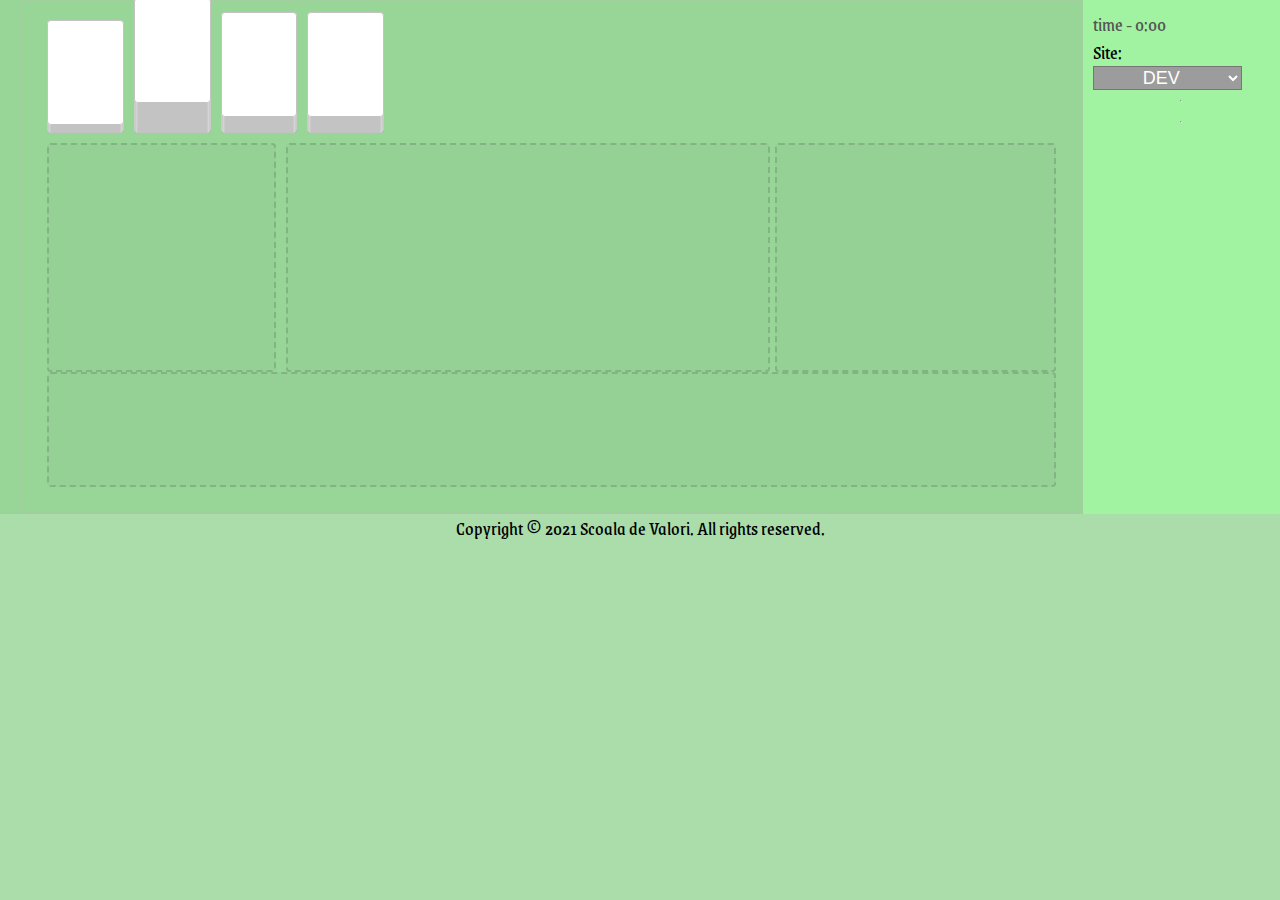
==== commit eee63202: "update" ====
--- a/index.html
+++ b/index.html
@@ -33,93 +33,23 @@
         </section>
       </section>
     </div>
-    <div class="col-2">games</div>
-
-    <div class="col-3">
-
+    <div class="col-2">
+      <div id="timer"></div>
       Site:
       <select name="Base URL" id="base_url">
         <option value="https://careerbus-game.escoaladevalori.ro:6060" selected>DEV</option>
       </select>
+      <hr>
 
       <hr>
-      Draw Target:
-      <select name="regionSelect" id="regionSelect" class="region-menu outline">
-        <option value="portfolio" class="regionName">portofoliu</option>
-        <option value="draw" class="regionName" selected>draw</option>
-        <option value="challenge" class="regionName">provocari</option>
-        <option value="return" class="regionName">return</option>
-      </select>
-
-      <hr>
-
-      <textarea name="text" id="post_area" rows="20" cols="60"></textarea>
-      <div class="post">
-        <select name="Post" id="post_dd">
-          <optgroup label="Game Admin">
-            <option value="/v1/api/user/add">AddUser</option>
-            <option value="/v1/api/game/create">CreateGame</option>
-            <option value="/v1/api/game/start">StartGame</option>
-            <option value="/v1/api/table/create">CreateTable</option>
-          </optgroup>
-          <optgroup label="Game Play">
-            <option value="/v1/api/table/card/draw/">PlayCard</option>
-          </optgroup>
-        </select>
-        <button onclick="doPost()">POST Request</button>
-      </div>
-      <br>
-
-      <div class="get">
-        <div>
-          <select name="Get" id="get_dd" style="width: 150px;">
-            <optgroup label="Admin Functions">
-              <option value="/v1/api/adm/artifact/getAll">GetAllArtifacts</option>
-              <option value="/v1/api/adm/artifact/get/{id}">GetArtifact</option>
-              <option value="/v1/api/adm/language/get/{id}">GetLanguage</option>
-              <option value="/v1/api/adm/language/getAll">GetAllLanguages</option>
-              <option value="/v1/api/adm/localization/get/{id}">GetLocalization</option>
-              <option value="/v1/api/adm/localization/get/{lang}/{id}">GetArtifactLangLocalization</option>
-              <option value="/v1/api/adm/localization/getAll">GetAllLocalizations</option>
-              <option value="/v1/api/adm/localization/getAll/{id}">GetAllArtifactLangLocalization</option>
-            </optgroup>
-            <optgroup label="Card Functions">
-              <option value="/v1/api/card/get/{id}">GetCard</option>
-              <option value="/v1/api/card/getAll">GetAllCards</option>
-              <option value="/v1/api/card/getAllIds">GetAllCardsIds</option>
-            </optgroup>
-            <optgroup label="Game Functions">
-              <option value="/v1/api/game/available">GetAvailableGames</option>
-              <option value="/v1/api/game/get/{id}">GetGame</option>
-              <option value="/v1/api/game/getAll">GetAllGames</option>
-              <option value="/v1/api/game/state/getAll">GetGameStates</option>
-            </optgroup>
-            <optgroup label="Play Game">
-              <option value="/v1/api/table/card/draw/{tableId}/{packId}">DrawCard</option>
-            </optgroup>
-            <optgroup label="Table Services">
-              <option value="/v1/api/table/getAll">GetAllTables</option>
-            </optgroup>
-            <optgroup label="Table User Services">
-              <option value="/v1/api/table/user/{userId}/state/{tableId}">GetUserTableState</option>
-            </optgroup>
-          </select>
-        </div>
-        <input type="text" maxlength=20></input>
-        <button onclick="doGet()">GET Request</button>
-      </div>
-
-
-      <textarea name="text" id="response_area" rows="20" cols="60"></textarea>
-      <br>
     </div>
   </div>
   </div>
 
 
   <footer>
-    <div id="timer"></div>
     <!-- <button id="resetButton">New Game</button> -->
+    Copyright © 2021 Scoala de Valori. All rights reserved.
   </footer>
 
   <script src="js/main.js"></script>
--- a/css/style.css
+++ b/css/style.css
@@ -137,6 +137,6 @@
   flex-grow: 4;
   display: flex;
   flex-wrap: wrap;
-  height: 100%;
+  height: 6em;
   overflow: auto;
 }
